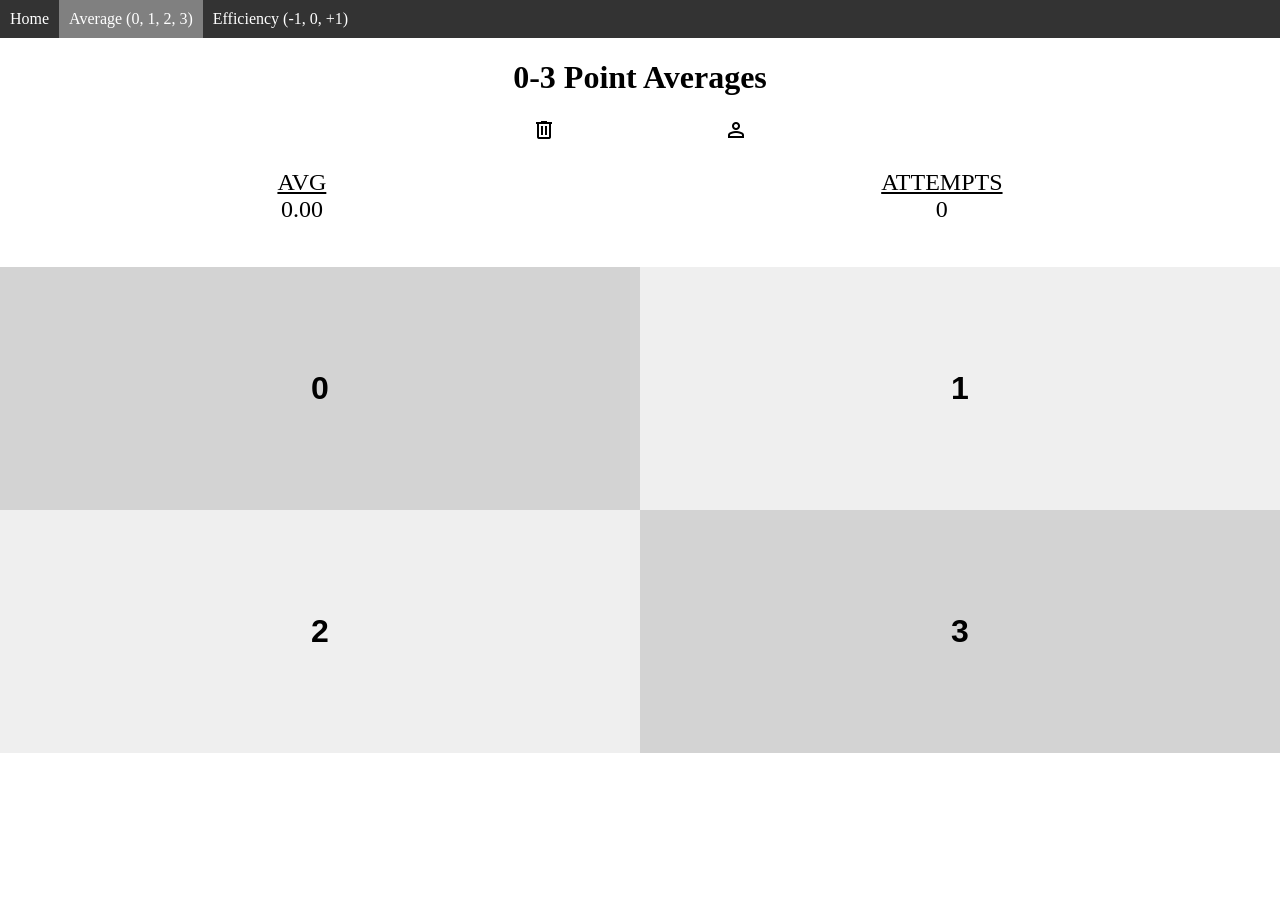
==== 03average.html @ 62452cfe "Update vh smaller" ====
<html>
    <head>
        <style>
            button {
                /* Disable double tap to zoom */
                touch-action: manipulation;
            }

            .btn-atmp4 {
                font-size: 2rem;
                font-weight: bold;
                font-family: sans-serif;
                border: 0px;
            }

            button.btn-atmp4:nth-child(3n+1) {
                background-color: lightgrey;
            }

            button:nth-child(n):active  {
                background-color: grey;

            }

            #error-msg {
                color: red;
                margin-bottom: 15px;
            }
            
            #btn-organizer {
                /* border: 1px solid black; */
                display: grid;
                grid-template-columns: auto auto;
                justify-self: center;
                width: 100%;
                height: 100%;
            }

            #btn-cont {
                width: 100%;
                height: 80%;
            }

            #root-cont {
                display: flex;
                width: 100%;
                height: 100%;

                flex-direction: column;
                justify-content: space-around;
            }

            #data-cont {
                display: flex;
                justify-content: space-around;
            }

            .data-holder, .data-value {
                display: flex;
                flex-direction: column;
                align-items: center;
                justify-content: center;
                font-size: 1.5rem;
                margin-bottom: 10px;
            }

            .data-label {
                text-decoration: underline;
            }

            #desc {
                margin: 10px;
                width: 95vw;
                text-align: center;
                display: none;;
            }

            #desc input {
                text-align: center;
                font-style: italic;
                font-family: sans-serif;
                margin-bottom: 10px;
            }

            #view-cont {
                display: flex;
                flex-direction: column;
                align-items: center;
                height: 85dvh;
                width: 100vw;
            }

            #options {
                display: flex;
                width: 30%;
                justify-content: space-around;
            }

            #reset-btn:active {
                color: lightgray;
            }

            body {
                padding: 0px;
                margin: 0px;
            
            }
        </style>
        <script src="menu/menu.js" defer></script>
        <link rel="stylesheet" href="https://fonts.googleapis.com/css2?family=Material+Symbols+Outlined:opsz,wght,FILL,GRAD@24,400,0,0&icon_names=delete,person,person_cancel"/>
<meta name="viewport" content="width=device-width, initial-scale=1.0">

        <script>

            const data_holder_error = "Cannot identify avg_value_holder and/or attempt_value_holder and/or err_msg_holder";

            const btn_list_error = "Cannot identify btn_list";
            const reset_btn_error = "Cannot identify reset_btn";
            const desc_btn_box_error = "Cannot identify desc_box and/or show_desc";


            window.onload = () => {
                console.log("window loaded")
                const err_msg_holder = document.getElementById("error-msg");
                const avg_value_holder = document.getElementById("avg-value");
                const attempt_value_holder = document.getElementById("attempt-value");

                if (err_msg_holder == undefined || avg_value_holder == undefined || attempt_value_holder == undefined) {
                    err_msg_holder.innerHTML = data_holder_error;
                    console.error(data_holder_error);
                }
                var avg_value = 0;
                var att_value = 0;
                var total_rating = 0;

                const btn_list = document.getElementsByClassName("btn-atmp4");

                if (btn_list == undefined || btn_list.length == 0) {
                    err_msg_holder.innerHTML = btn_list_error;
                    console.error(btn_list_error);
                }

                Array.from(btn_list).forEach(element => {
                    element.addEventListener("click", () => {

                        var value = parseInt(element.getAttribute("value"));
                        console.log("+1 attempt\n+" + value + "rating");

                        console.log("attempts = " + att_value + "total=" + total_rating + "avg=");

                        att_value = att_value + 1;
                        total_rating= total_rating + value;
                        avg_value = total_rating / att_value;

                        console.log("avg=" + avg_value + "\nattempts=" + att_value);
                        attempt_value_holder.innerHTML = att_value;
                        avg_value_holder.innerHTML = avg_value.toFixed(2);
                    });
                });
                
                const reset_btn = document.getElementById("reset-btn");

                if(reset_btn == undefined) {
                    err_msg_holder.innerHTML = reset_btn_error;
                    console.error(reset_btn_error)
                }
                reset_btn.addEventListener("click", () => {
                    att_value = 0;
                    avg_value = 0;
                    total_rating = 0;
                    console.log("Resetting attempts, average and descriptor");
                    attempt_value_holder.innerHTML = att_value;
                    avg_value_holder.innerHTML = avg_value.toFixed(2);

                });

                const show_desc_box = document.getElementById("show-desc");
                const desc_box = document.getElementById("desc");

                if (desc_box == undefined || show_desc_box == undefined) {
                        err_msg_holder.innerHTML = desc_btn_box_error;
                        console.error(desc_btn_box_error);
                }

                show_desc_box.addEventListener("click", (e) => {
                    if(show_desc_box.innerHTML == "person") {
                        desc_box.style.display = "block";
                        show_desc_box.innerHTML = "person_cancel";
                    } else {
                        desc_box.style.display = "none";
                        show_desc_box.innerHTML = "person";
                    }
                })

            }


        </script>
</head>

<body>
    <div id="view-cont">
        <stats-menu dir="horizontal" current = "03avg"></stats-menu>
    <h1> 0-3 Point Averages</h1>
    <div id="options">
        <div> 
            <span id="reset-btn"class="material-symbols-outlined">delete</span></div>
        <div><span id ="show-desc"class="material-symbols-outlined">person</span></div>
    </div>
    <div id = "desc"><hr><input id = "desc-input" type = "text" placeholder="Descriptor"/></div>
    <div id = "error-msg"></div>
    <div id = "root-cont">
        <div id="data-cont">
        <div id = "avg" class = "data-holder">
            <div class = "data-label">AVG</div>
            <div id="avg-value" class = "data-value">0.00</div>
        </div>
        <div id = "attempt" class = "data-holder">
            <div class = "data-label">ATTEMPTS</div>
            <div id="attempt-value" class = "data-value">0</div>
        </div>

        </div>
        <div id = "btn-cont">
            <div id = "btn-organizer">
                <button value="0" class = "btn-atmp4">0</button>
                <button value="1" class = "btn-atmp4">1</button>
                <button value="2" class = "btn-atmp4">2</button>
                <button value="3" class = "btn-atmp4">3</button>
            </div>

        </div>
    </div>
    </div>
</body>
</html>
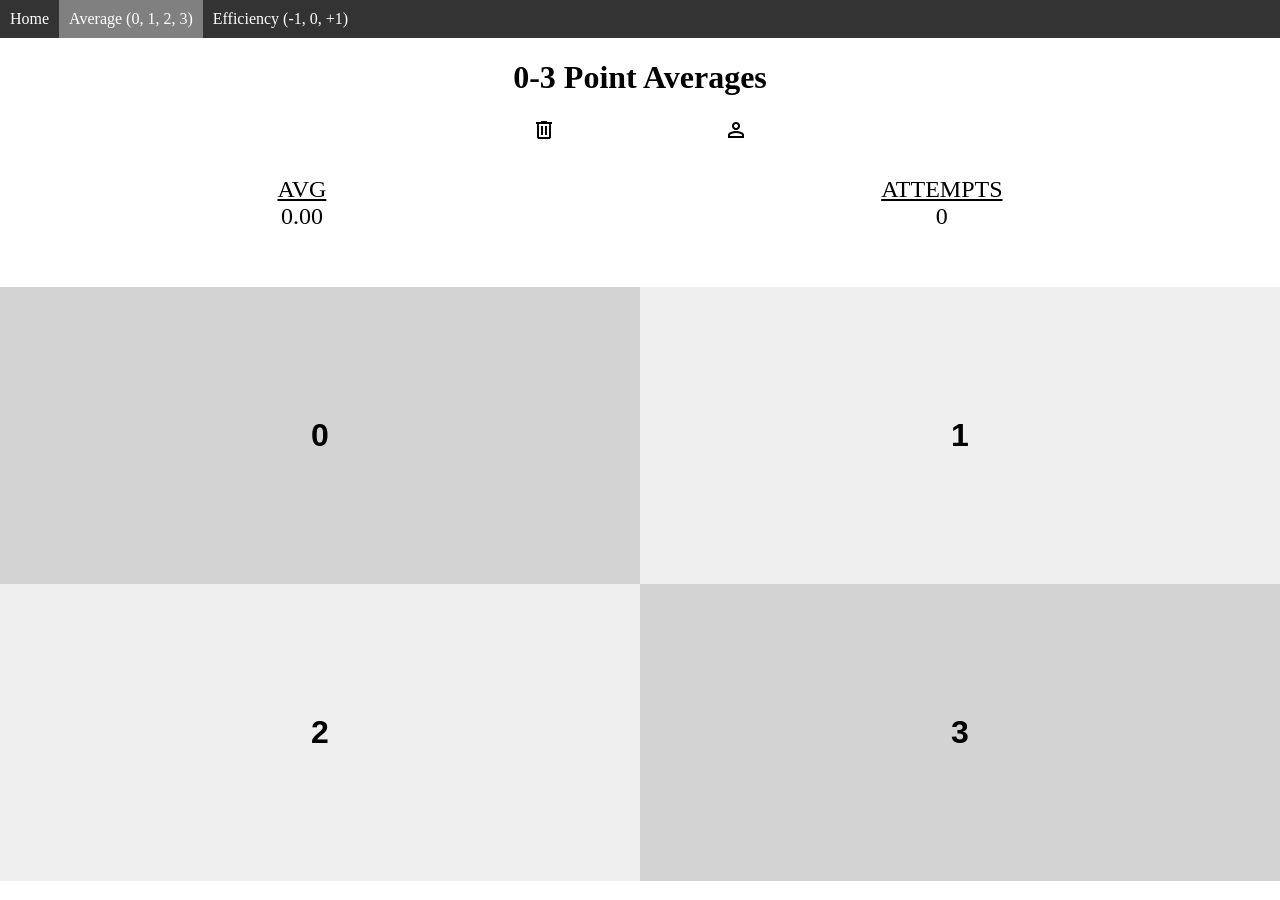
==== commit 1361fb45: "Update vh of view-cont from 85 t 100" ====
--- a/03average.html
+++ b/03average.html
@@ -4,6 +4,7 @@
             button {
                 /* Disable double tap to zoom */
                 touch-action: manipulation;
+                color: black;
             }
 
             .btn-atmp4 {
@@ -86,7 +87,7 @@
                 display: flex;
                 flex-direction: column;
                 align-items: center;
-                height: 85dvh;
+                height: 100dvh;
                 width: 100vw;
             }
 
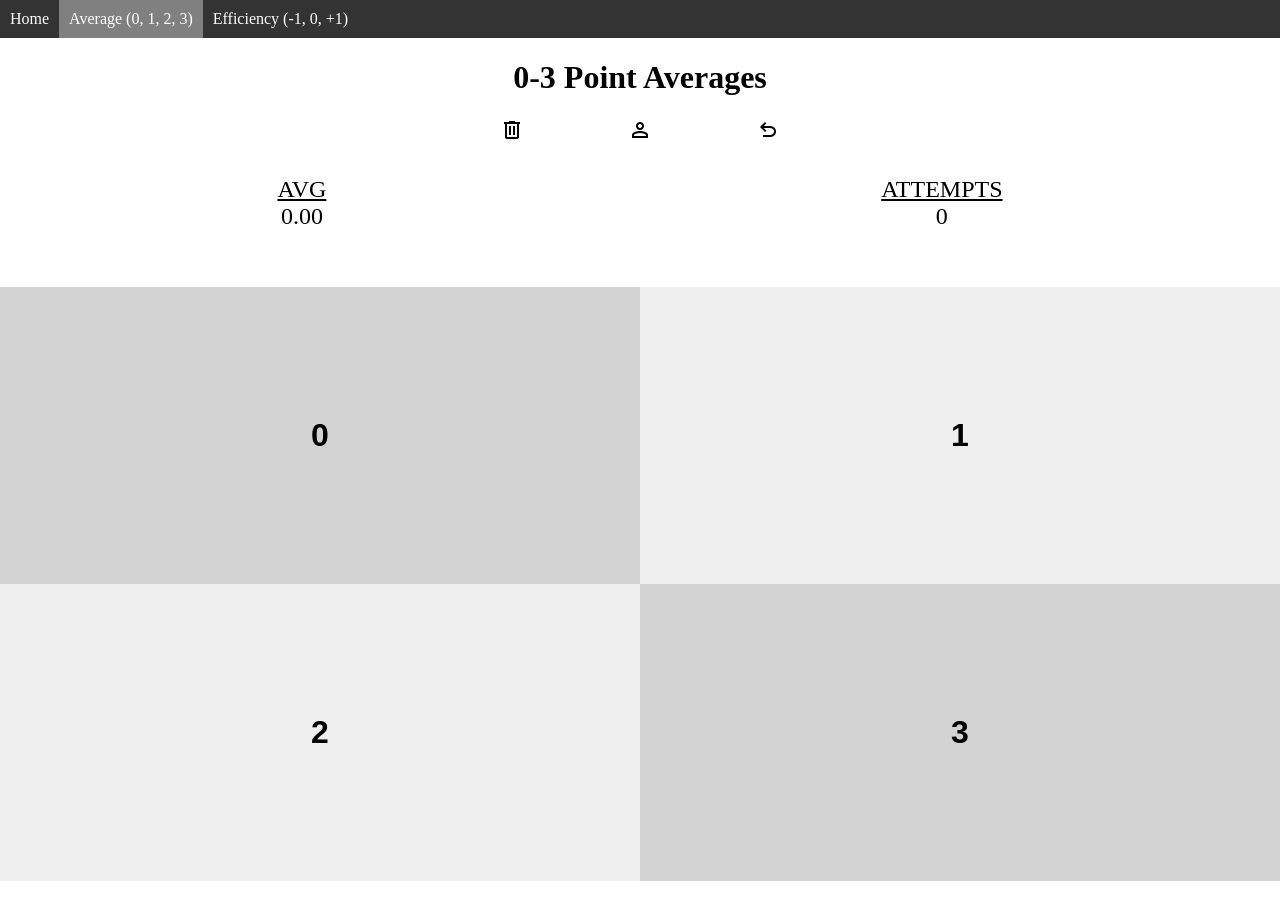
==== commit d92141f7: "Add Undo to Average" ====
--- a/03average.html
+++ b/03average.html
@@ -107,71 +107,56 @@
             
             }
         </style>
-        <script src="menu/menu.js" defer></script>
-        <link rel="stylesheet" href="https://fonts.googleapis.com/css2?family=Material+Symbols+Outlined:opsz,wght,FILL,GRAD@24,400,0,0&icon_names=delete,person,person_cancel"/>
+        <script src="component/menu.js" defer></script>
+        <link rel="stylesheet" href="https://fonts.googleapis.com/css2?family=Material+Symbols+Outlined:opsz,wght,FILL,GRAD@24,400,0,0&icon_names=delete,person,person_cancel,undo"/>
 <meta name="viewport" content="width=device-width, initial-scale=1.0">
 
         <script>
-
             const data_holder_error = "Cannot identify avg_value_holder and/or attempt_value_holder and/or err_msg_holder";
 
             const btn_list_error = "Cannot identify btn_list";
             const reset_btn_error = "Cannot identify reset_btn";
             const desc_btn_box_error = "Cannot identify desc_box and/or show_desc";
-
+            const undo_btn_error = "Cannot identify undo_btn";
 
             window.onload = () => {
-                console.log("window loaded")
                 const err_msg_holder = document.getElementById("error-msg");
                 const avg_value_holder = document.getElementById("avg-value");
                 const attempt_value_holder = document.getElementById("attempt-value");
 
                 if (err_msg_holder == undefined || avg_value_holder == undefined || attempt_value_holder == undefined) {
-                    err_msg_holder.innerHTML = data_holder_error;
-                    console.error(data_holder_error);
-                }
+                    display_error(err_msg_holder, data_holder_error);
+                }
+
                 var avg_value = 0;
                 var att_value = 0;
-                var total_rating = 0;
+                var history = [];
 
                 const btn_list = document.getElementsByClassName("btn-atmp4");
 
                 if (btn_list == undefined || btn_list.length == 0) {
-                    err_msg_holder.innerHTML = btn_list_error;
-                    console.error(btn_list_error);
+                    display_error(err_msg_holder, btn_list_error);
                 }
 
                 Array.from(btn_list).forEach(element => {
-                    element.addEventListener("click", () => {
-
+                    element.addEventListener("pointerdown", () => {
                         var value = parseInt(element.getAttribute("value"));
-                        console.log("+1 attempt\n+" + value + "rating");
-
-                        console.log("attempts = " + att_value + "total=" + total_rating + "avg=");
-
-                        att_value = att_value + 1;
-                        total_rating= total_rating + value;
-                        avg_value = total_rating / att_value;
-
-                        console.log("avg=" + avg_value + "\nattempts=" + att_value);
-                        attempt_value_holder.innerHTML = att_value;
-                        avg_value_holder.innerHTML = avg_value.toFixed(2);
+                        console.log("+1 attempt\n+" + value + " rating");
+
+                        history.push(value);
+                        update_display_values(history, attempt_value_holder, avg_value_holder);
                     });
                 });
                 
                 const reset_btn = document.getElementById("reset-btn");
 
                 if(reset_btn == undefined) {
-                    err_msg_holder.innerHTML = reset_btn_error;
-                    console.error(reset_btn_error)
-                }
-                reset_btn.addEventListener("click", () => {
-                    att_value = 0;
-                    avg_value = 0;
-                    total_rating = 0;
-                    console.log("Resetting attempts, average and descriptor");
-                    attempt_value_holder.innerHTML = att_value;
-                    avg_value_holder.innerHTML = avg_value.toFixed(2);
+                    display_error(err_msg_holder, reset_btn_error);
+                }
+
+                reset_btn.addEventListener("pointerdown", () => {
+                    history = [];
+                    update_display_values(history, attempt_value_holder, avg_value_holder)
 
                 });
 
@@ -179,11 +164,10 @@
                 const desc_box = document.getElementById("desc");
 
                 if (desc_box == undefined || show_desc_box == undefined) {
-                        err_msg_holder.innerHTML = desc_btn_box_error;
-                        console.error(desc_btn_box_error);
-                }
-
-                show_desc_box.addEventListener("click", (e) => {
+                    display_error(err_msg_holder, desc_btn_box_error);
+                }
+
+                show_desc_box.addEventListener("pointerdown", (e) => {
                     if(show_desc_box.innerHTML == "person") {
                         desc_box.style.display = "block";
                         show_desc_box.innerHTML = "person_cancel";
@@ -193,20 +177,66 @@
                     }
                 })
 
-            }
-
-
+                const undo_btn = document.getElementById("undo-btn");
+
+                if (undo_btn == undefined) {
+                    display_error(err_msg_holder, "Cannot identify undo-btn");
+                }
+
+                undo_btn.addEventListener("pointerdown", (e) => {
+                    if (history.length > 0) {
+                        var last_attempt = history.pop();
+                        console.log("Undoing last attempt: [" + last_attempt + "]\nAttempts: [" + history + "]");
+                        update_display_values(history, attempt_value_holder, avg_value_holder);
+                    }
+                });
+            }
+
+            const display_error = (errorDisplay, errorMsg) => {
+                errorDisplay.innerHTML = errorMsg;
+                console.error(errorMsg);
+            }
+
+            const update_display_values = (history, attemptDisplay, averageDisplay) => {
+                var att_value = history.length;
+                var avg_value = calculate_avg(history);
+                console.log("avg=" + avg_value + "\nattempts=" + att_value + "\nall_attempts=[" + history + "]");
+                attemptDisplay.innerHTML = att_value;
+                averageDisplay.innerHTML = avg_value;
+            }
+            
+            const calculate_avg = (arr) => {
+                var avg = 0;
+                if (arr.length == 0) {
+                    avg = 0;
+                } else if (arr.length == 1) {
+                    avg =  arr[0];
+                } else {
+                    var array = Array.from(arr);
+                    var size = array.length;
+                    var sum = array.reduce((a, b, i) => a + b, 0);
+                    avg = sum / size;
+                }
+                return avg.toFixed(2);
+            }
         </script>
 </head>
 
 <body>
     <div id="view-cont">
-        <stats-menu dir="horizontal" current = "03avg"></stats-menu>
+        <stats-menu 
+            dir="horizontal" 
+            current = "03avg">
+        </stats-menu>
+
     <h1> 0-3 Point Averages</h1>
+
     <div id="options">
         <div> 
             <span id="reset-btn"class="material-symbols-outlined">delete</span></div>
         <div><span id ="show-desc"class="material-symbols-outlined">person</span></div>
+
+        <div><span id ="undo-btn"class="material-symbols-outlined">undo</span></div>
     </div>
     <div id = "desc"><hr><input id = "desc-input" type = "text" placeholder="Descriptor"/></div>
     <div id = "error-msg"></div>
